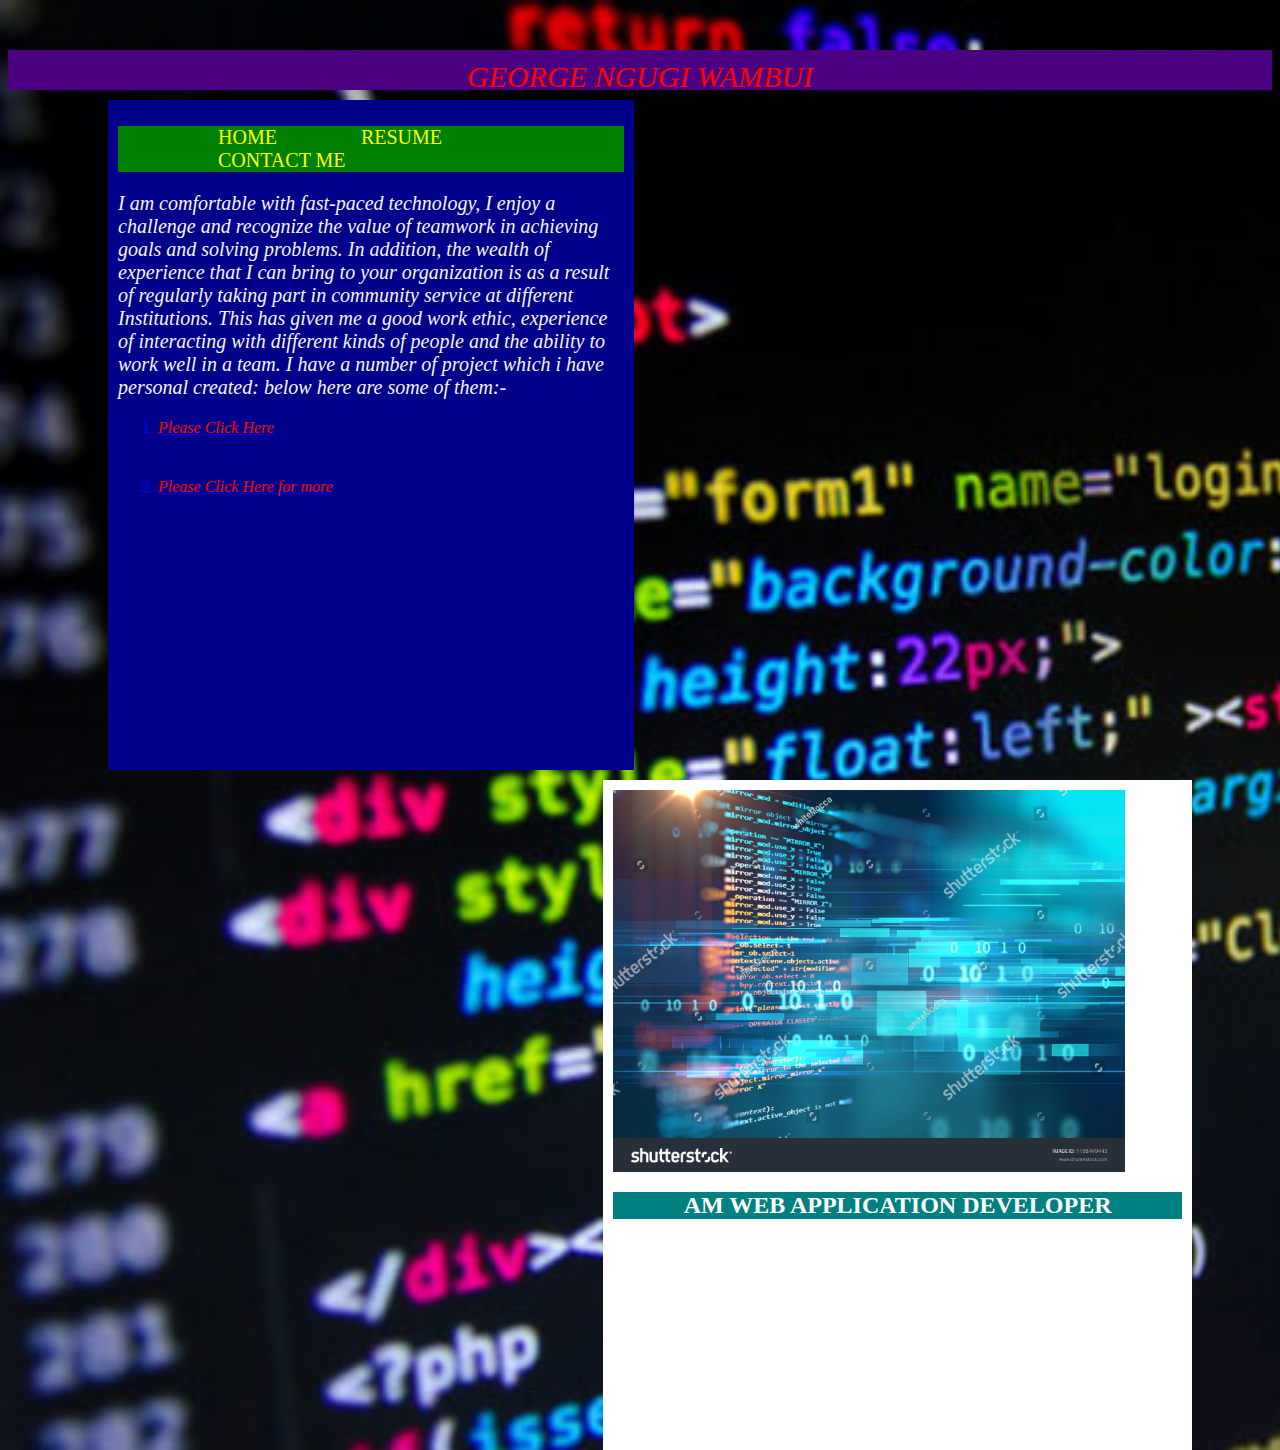
==== index.html @ cd5c6b97 "This is a push of a complete resume html together with readme" ====
<!DOCTYPE html>
<html>
    <link href="css/styles.css"rel = "stylesheet" type="text/css">
  <title>MY PROFILE</title>
  <head>
    <body> 
      <div class="top">
        <div class ="center">
        <h> GEORGE NGUGI WAMBUI</h>
       
      </div>

      </div> 
    
     <!-- left side of the home html page -->
      <div class="leftside">
      <div class ="menu">
        <ul>
          <a href="index.html"><li>HOME</li></a>
          <a href ="resume.html"><li>RESUME</li></a>
          <a href="contact.html"><li>CONTACT ME</li></a>
        </ul>
      </div>
      <!-- left below the -->
      <div class ="homecontent"></div>
      <p style="font-size:20px; font-style: italic;">I am comfortable with fast-paced technology, <span>I enjoy a challenge</span> and 
        recognize the value of teamwork in achieving goals and solving problems. In addition, the wealth of experience 
        that I can bring to your organization is as a result of regularly taking part in community service at different 
        Institutions. This has given me a good work ethic, experience of interacting with different kinds of people and 
        the ability to work well in a team.
        I have a number of project which i have personal created: below here are some of them:-
        <ol>
          <a href="https://Gpolly.github.io/mypet"><li ><em style="line-height: 2px;color: red;">Please Click Here</em></li></a>
          <a href="Gpolly.github.io/mypet"><li style="line-height: 100px;"><em style="line-height: 2px;color: red;"> Please Click Here for more</em></li></a>
        </ol>
      </p>
      </div>
           <!--this is the end of the left side-->

      <!-- begnning of the right side -->
      <div class ="rightside">
          <div id="top">
              <img src="image/background1.jpg" alt="Profile pic" class ="profileimage">
          </div>
            <div class ="summary">
              <h2> AM WEB APPLICATION DEVELOPER </h2>
            </div>        

      </div>

    </body>
  </head>
</html>
---- css/styles.css ----
body{
  background-image: url('../image/background.jpg');
  background-size: cover;
  box-sizing: border-box;
}
.top{
  width: auto;
  height: 20px;
  background-color: indigo;
  padding: 10px;
  margin-top: 50px;
}
.center{
  text-align: center;
  font-size: 30PX;
  color: red;
  font-style: italic;
  
}
.leftside {
  float: left;
  width: 40%;
  padding: 10px;
  height: 650px; 
  background-color:darkblue;
  margin-left:100px; 
  margin-right:auto;
  margin-top:10px;  
  color: whitesmoke;
}

.menu{
  background-color:green;
  
}
.menu ul li{
  color:yellow;
  display:inline-block;
  font-size: 20px;
  padding-left: 60px;
  padding-right: 20px;

}
.rightside {
  float: right;
  width: 45%;
  padding: 10px;
  height: 650px; 
  background-color:white;
  margin-right: 80px;
  margin-top: 10px;  
}
.profileimage{
  display: block;
  width: 90%;
  height: auto;
}
.summary{
  background-color: teal;
  color:white;
}
.summary h2{
  text-align: center;

}
.homecontent p{
  font-size: 20px;
  font-style: italic;
}

/* CONTACT STYLES */
.contact{
  border-radius: 5px;
}

.contactform label{
  float:left;
  width:250px;
  text-align:left;
  margin-right:5px;
  display: block;
}
input[type=text]{
  padding: 5px;
  border: 1px solid #ccc;
  border-radius: 4px;
  box-sizing: border-box;
  margin-top: 6px;
  margin-bottom: 16px;
  float:left;
  width:40%;     
  
}
input[type=number]{
  padding: 5px;
  border: 1px solid #ccc;
  border-radius: 4px;
  box-sizing: border-box;
  margin-top: 6px;
  margin-bottom: 16px;
  float:left;
  width:40%;
}  
input[type=email]{
  padding: 5px;
  border: 1px solid #ccc;
  border-radius: 4px;
  box-sizing: border-box;
  margin-top: 6px;
  margin-bottom: 16px;
  float:left;
  width:40%;
} 
input [type=textarea] {
  padding: 12px;
  border: 1px solid #ccc;
  border-radius: 4px;
  box-sizing: border-box;
  margin-top: 6px;
  margin-bottom: 16px;
  resize: vertical;
}

input[type=submit] {
  background-color: #4CAF50;
  color: white;
  padding: 12px 20px;
  border: none;
  border-radius: 4px;
  cursor: pointer;
}

/* RESUME PAGE */
.leftside_resume{
  float: left;
  width: 30%;
  padding: 10px;
  height: 650px; 
  background-color: darkblue;
  color: whitesmoke;
  margin-left:100px; 
  margin-right:auto;
  margin-top:10px;  

}

.menu_resume{
  background-color: green;
}
.menu_resume ul{
  display: inline-block;
}
.menu_resume ul li{
  display: inline-block;
  padding: 5x;
  padding-left: 20px;
  padding-right: 40px;
  color: yellow;
}
.rightside_resume{
  float: right;
  width: 45%;
  padding: 10px;
  height: 650px; 
  background-color: white;
  margin-right: 230px;
  margin-top: 10px;  
}
.subtitle{
  background-color: blueviolet;
  color: white;
}
.title{
  color: blue;
  text-align: left;
  font-size: 16px;
}
.line{
  width: 100%;
  height: 35px;
  border-bottom: 1px solid black;
  border-top: 1px solid black;  
}

.timeline{
  float: left;
}

h5{
  line-height: 1px;
}

/* Responsive websign css*/
@media only screen and (max-width: 700px){
  .modal-content {
    width: 100%;
  }
}
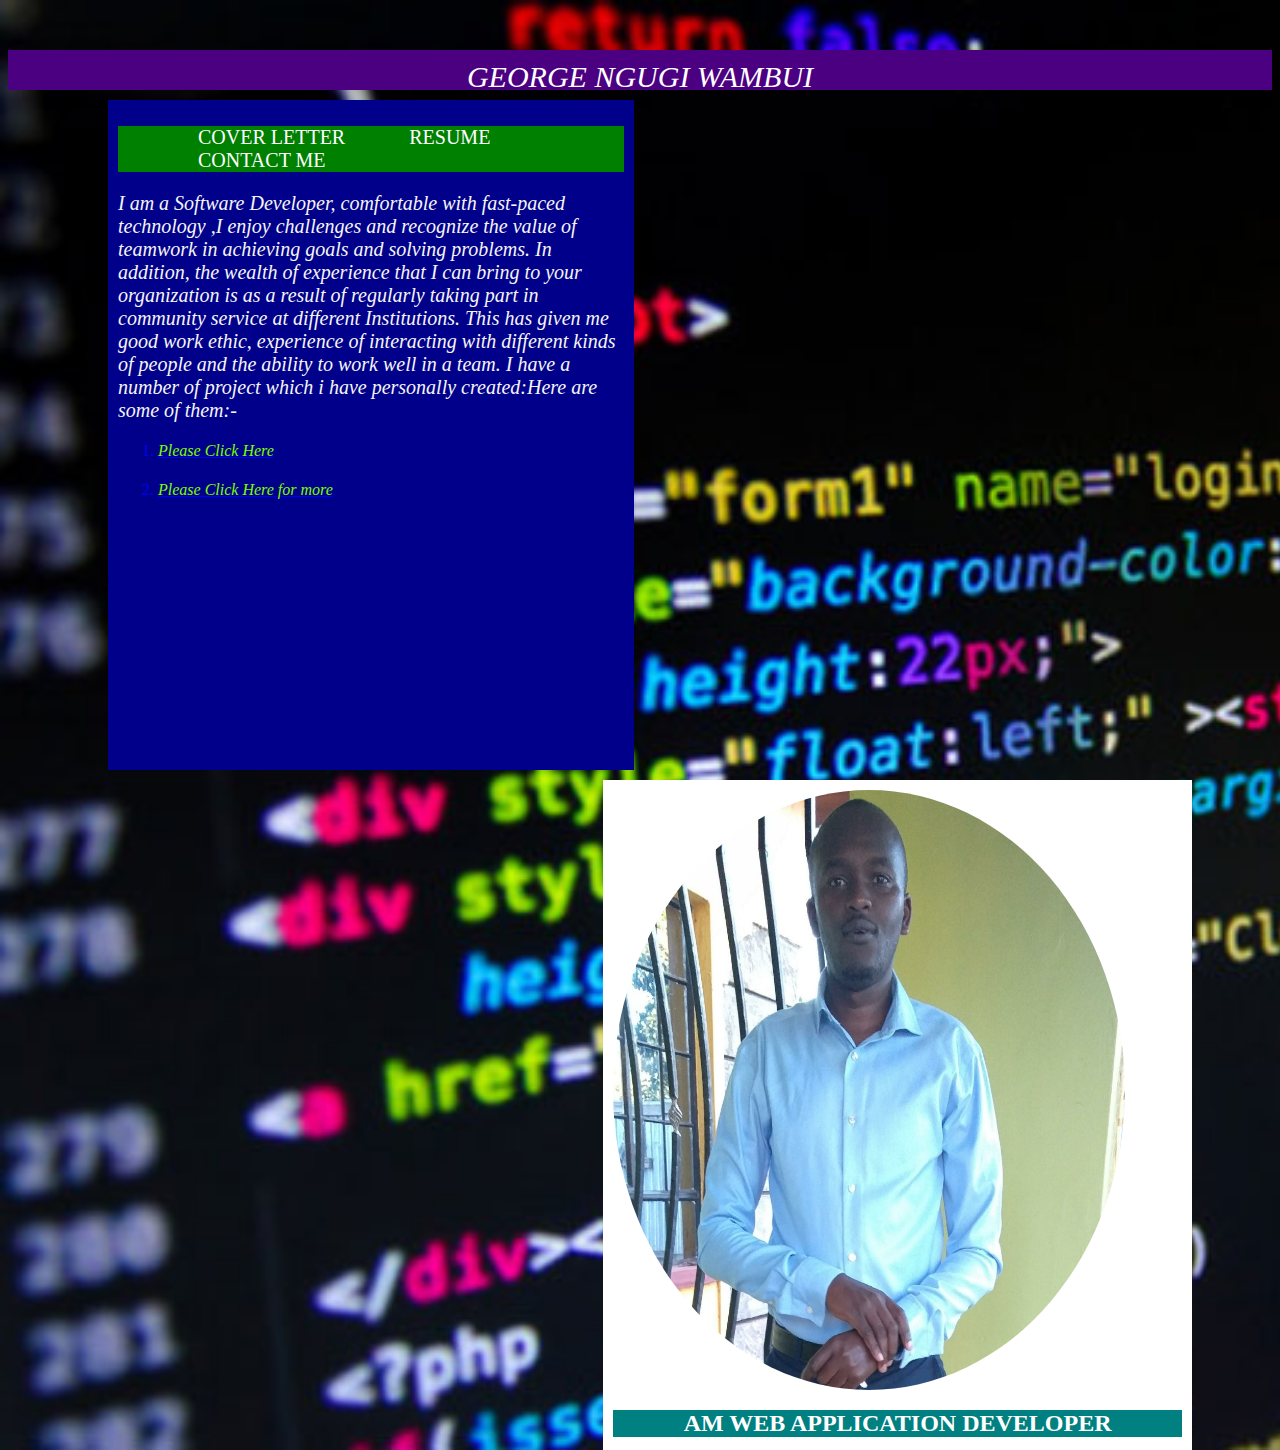
==== commit 875143bb: "this commit is  for a final design part of it" ====
--- a/index.html
+++ b/index.html
@@ -1,6 +1,7 @@
 <!DOCTYPE html>
 <html>
     <link href="css/styles.css"rel = "stylesheet" type="text/css">
+    <!-- <link rel="shortcut icon" type="image/x-icon" href="favicon.ico" /> -->
   <title>MY PROFILE</title>
   <head>
     <body> 
@@ -16,22 +17,23 @@
       <div class="leftside">
       <div class ="menu">
         <ul>
-          <a href="index.html"><li>HOME</li></a>
+          <a href="index.html"><li>COVER LETTER</li></a>
           <a href ="resume.html"><li>RESUME</li></a>
           <a href="contact.html"><li>CONTACT ME</li></a>
         </ul>
       </div>
       <!-- left below the -->
       <div class ="homecontent"></div>
-      <p style="font-size:20px; font-style: italic;">I am comfortable with fast-paced technology, <span>I enjoy a challenge</span> and 
+      <p style="font-size:20px; font-style: italic;">I am a Software Developer, comfortable with fast-paced technology
+        ,<em>I enjoy challenges</em> and 
         recognize the value of teamwork in achieving goals and solving problems. In addition, the wealth of experience 
         that I can bring to your organization is as a result of regularly taking part in community service at different 
-        Institutions. This has given me a good work ethic, experience of interacting with different kinds of people and 
+        Institutions. This has given me good work ethic, experience of interacting with different kinds of people and 
         the ability to work well in a team.
-        I have a number of project which i have personal created: below here are some of them:-
+        I have a number of project which i have personally created:Here are some of them:-
         <ol>
-          <a href="https://Gpolly.github.io/mypet"><li ><em style="line-height: 2px;color: red;">Please Click Here</em></li></a>
-          <a href="Gpolly.github.io/mypet"><li style="line-height: 100px;"><em style="line-height: 2px;color: red;"> Please Click Here for more</em></li></a>
+          <a href="https://Gpolly.github.io/mypet"><li ><em style="line-height: 2px;color:lawngreen;">Please Click Here</em></li></a>
+          <a href="https://gpolly.github.io/Resort/"><li style="line-height: 60px;"><em style="line-height: 2px;color:lawngreen;"> Please Click Here for more</em></li></a>
         </ol>
       </p>
       </div>
@@ -40,7 +42,7 @@
       <!-- begnning of the right side -->
       <div class ="rightside">
           <div id="top">
-              <img src="image/background1.jpg" alt="Profile pic" class ="profileimage">
+              <img src="image/IMG-20191123-WA0002.jpg" alt="Profile pic" class ="profileimage">
           </div>
             <div class ="summary">
               <h2> AM WEB APPLICATION DEVELOPER </h2>
--- a/css/styles.css
+++ b/css/styles.css
@@ -13,7 +13,7 @@
 .center{
   text-align: center;
   font-size: 30PX;
-  color: red;
+  color:white;
   font-style: italic;
   
 }
@@ -34,10 +34,10 @@
   
 }
 .menu ul li{
-  color:yellow;
+  color:white;
   display:inline-block;
   font-size: 20px;
-  padding-left: 60px;
+  padding-left: 40px;
   padding-right: 20px;
 
 }
@@ -53,7 +53,9 @@
 .profileimage{
   display: block;
   width: 90%;
-  height: auto;
+  height: 600px;
+  border-radius: 50%;
+  
 }
 .summary{
   background-color: teal;
@@ -145,17 +147,18 @@
 }
 
 .menu_resume{
-  background-color: green;
+  background-color:green;
+  height: 40px;
 }
 .menu_resume ul{
   display: inline-block;
 }
 .menu_resume ul li{
   display: inline-block;
-  padding: 5x;
+  padding: 5px;
   padding-left: 20px;
-  padding-right: 40px;
-  color: yellow;
+  /* padding-right: 40px; */
+  color:white;
 }
 .rightside_resume{
   float: right;
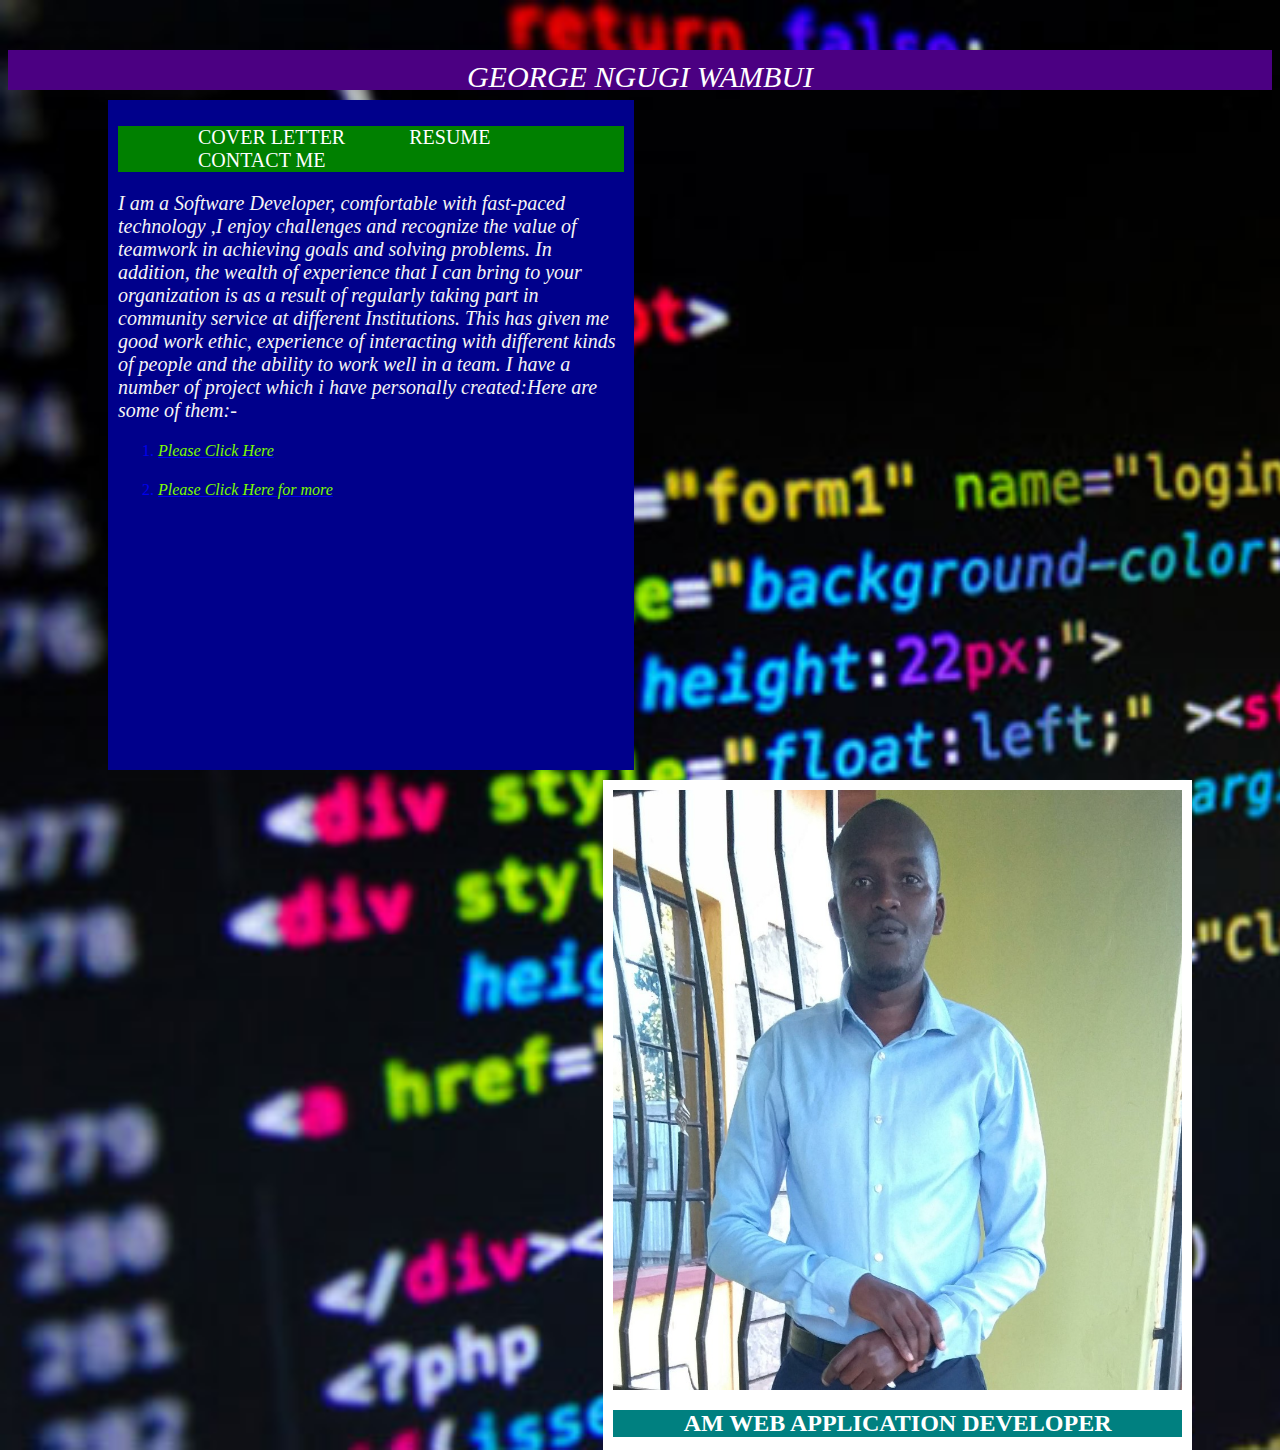
==== commit 14dae001: "I have Moved all my links below the title section" ====
--- a/index.html
+++ b/index.html
@@ -1,52 +1,50 @@
 <!DOCTYPE html>
-<html>
-    <link href="css/styles.css"rel = "stylesheet" type="text/css">
-    <!-- <link rel="shortcut icon" type="image/x-icon" href="favicon.ico" /> -->
+<html>  
   <title>MY PROFILE</title>
+  <link href="css/styles.css"rel = "stylesheet" type="text/css">
   <head>
     <body> 
       <div class="top">
         <div class ="center">
-        <h> GEORGE NGUGI WAMBUI</h>
-       
-      </div>
+        <h> GEORGE NGUGI WAMBUI</h>       
+        </div>
+      </div>    
 
-      </div> 
-    
      <!-- left side of the home html page -->
       <div class="leftside">
-      <div class ="menu">
-        <ul>
-          <a href="index.html"><li>COVER LETTER</li></a>
-          <a href ="resume.html"><li>RESUME</li></a>
-          <a href="contact.html"><li>CONTACT ME</li></a>
-        </ul>
-      </div>
-      <!-- left below the -->
-      <div class ="homecontent"></div>
-      <p style="font-size:20px; font-style: italic;">I am a Software Developer, comfortable with fast-paced technology
-        ,<em>I enjoy challenges</em> and 
-        recognize the value of teamwork in achieving goals and solving problems. In addition, the wealth of experience 
-        that I can bring to your organization is as a result of regularly taking part in community service at different 
-        Institutions. This has given me good work ethic, experience of interacting with different kinds of people and 
-        the ability to work well in a team.
-        I have a number of project which i have personally created:Here are some of them:-
-        <ol>
-          <a href="https://Gpolly.github.io/mypet"><li ><em style="line-height: 2px;color:lawngreen;">Please Click Here</em></li></a>
-          <a href="https://gpolly.github.io/Resort/"><li style="line-height: 60px;"><em style="line-height: 2px;color:lawngreen;"> Please Click Here for more</em></li></a>
-        </ol>
-      </p>
-      </div>
-           <!--this is the end of the left side-->
+        <div class ="menu">
+          <ul>
+            <a href="index.html"><li>COVER LETTER</li></a>
+            <a href ="resume.html"><li>RESUME</li></a>
+            <a href="contact.html"><li>CONTACT ME</li></a>
+          </ul>
+        </div>
 
-      <!-- begnning of the right side -->
-      <div class ="rightside">
-          <div id="top">
-              <img src="image/IMG-20191123-WA0002.jpg" alt="Profile pic" class ="profileimage">
+          <!-- left below the -->
+          <div class ="homecontent"></div>
+            <p style="font-size:20px; font-style: italic;">I am a Software Developer, comfortable with fast-paced technology
+              ,<em>I enjoy challenges</em> and 
+              recognize the value of teamwork in achieving goals and solving problems. In addition, the wealth of experience 
+              that I can bring to your organization is as a result of regularly taking part in community service at different 
+              Institutions. This has given me good work ethic, experience of interacting with different kinds of people and 
+              the ability to work well in a team.
+              I have a number of project which i have personally created:Here are some of them:-
+              <ol>
+                <a href="https://Gpolly.github.io/mypet"><li ><em style="line-height: 2px;color:lawngreen;">Please Click Here</em></li></a>
+                <a href="https://gpolly.github.io/Resort/"><li style="line-height: 60px;"><em style="line-height: 2px;color:lawngreen;"> Please Click Here for more</em></li></a>
+              </ol>
+            </p>
           </div>
-            <div class ="summary">
-              <h2> AM WEB APPLICATION DEVELOPER </h2>
-            </div>        
+          
+            <!-- begnning of the right side -->
+            <div class ="rightside">
+                <div id="top">
+                    <img src="image/IMG-20191123-WA0002.jpg" alt="Profile pic" class ="profileimage">
+                </div>
+                  <div class ="summary">
+                    <h2> AM WEB APPLICATION DEVELOPER </h2>
+                  </div> 
+            </div>       
 
       </div>
 
--- a/css/styles.css
+++ b/css/styles.css
@@ -14,8 +14,7 @@
   text-align: center;
   font-size: 30PX;
   color:white;
-  font-style: italic;
-  
+  font-style: italic;  
 }
 .leftside {
   float: left;
@@ -28,10 +27,8 @@
   margin-top:10px;  
   color: whitesmoke;
 }
-
 .menu{
-  background-color:green;
-  
+  background-color:green;  
 }
 .menu ul li{
   color:white;
@@ -52,9 +49,8 @@
 }
 .profileimage{
   display: block;
-  width: 90%;
+  width: 100%;
   height: 600px;
-  border-radius: 50%;
   
 }
 .summary{
@@ -63,7 +59,6 @@
 }
 .summary h2{
   text-align: center;
-
 }
 .homecontent p{
   font-size: 20px;
@@ -157,7 +152,6 @@
   display: inline-block;
   padding: 5px;
   padding-left: 20px;
-  /* padding-right: 40px; */
   color:white;
 }
 .rightside_resume{
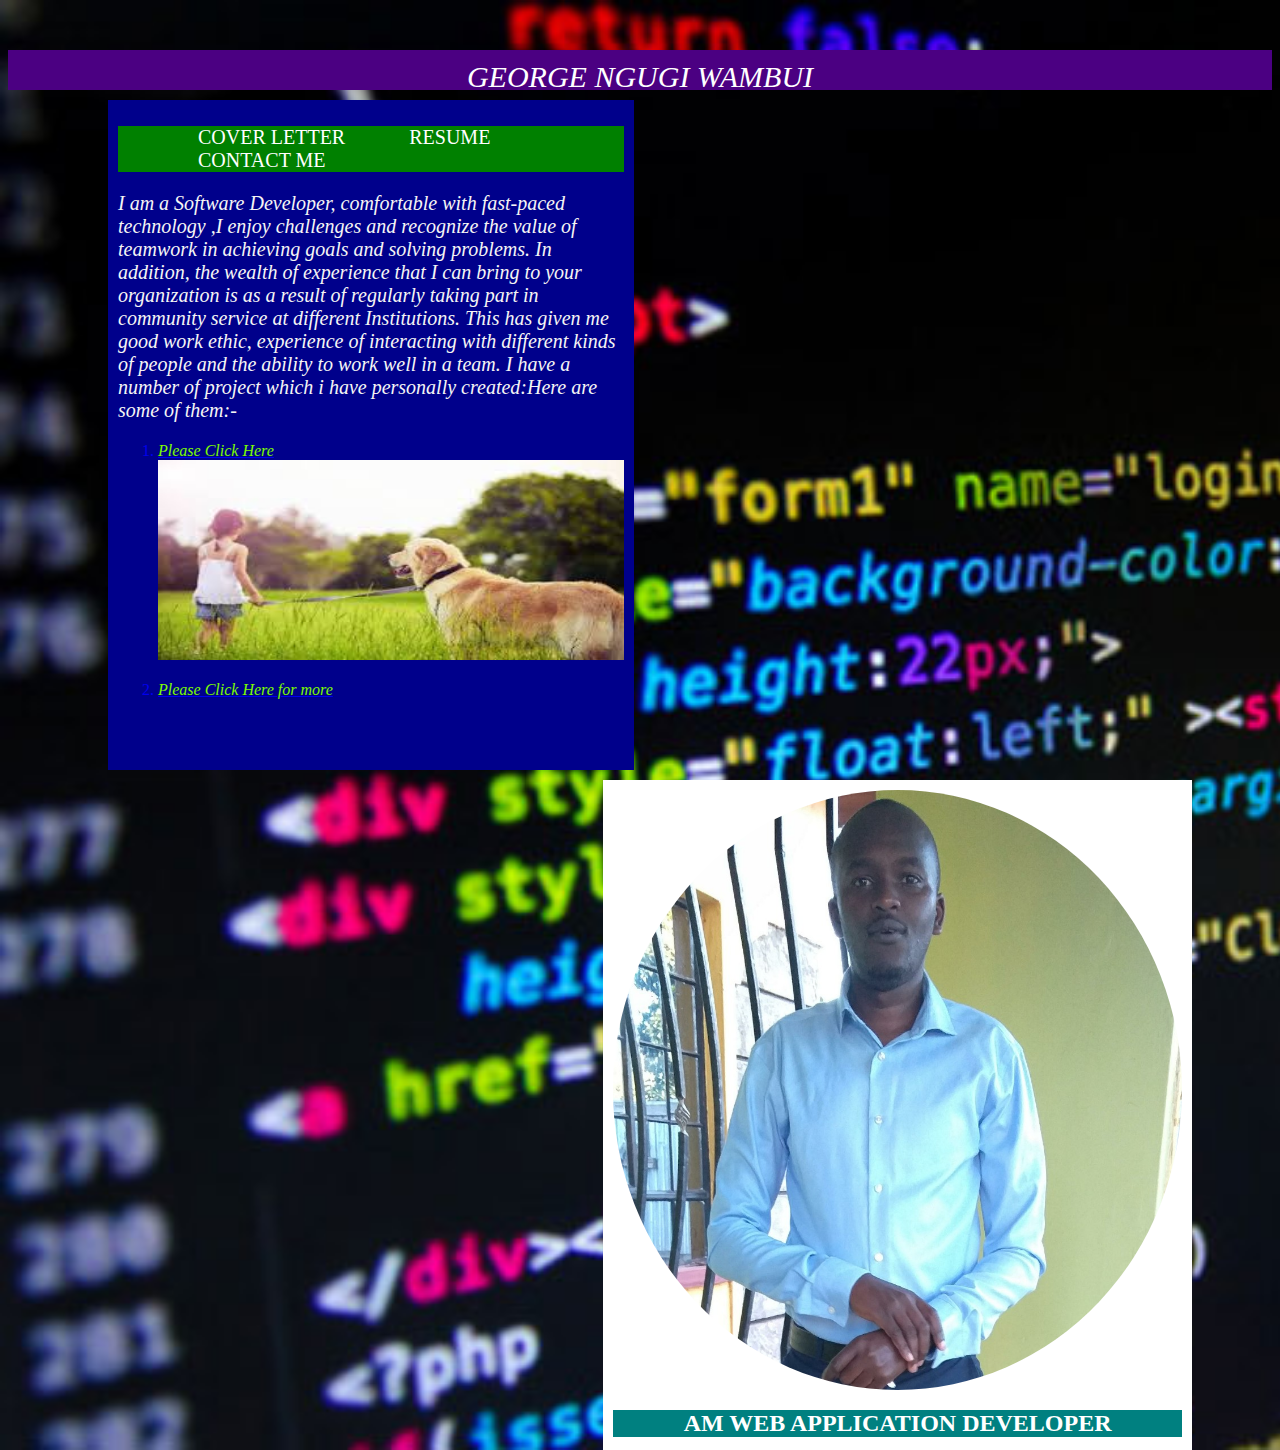
==== commit 1492ceec: "i have reduce whitespace in the index html" ====
--- a/index.html
+++ b/index.html
@@ -1,16 +1,14 @@
 <!DOCTYPE html>
 <html>  
   <title>MY PROFILE</title>
-  <link href="css/styles.css"rel = "stylesheet" type="text/css">
-  <head>
+  <link href="css/styles.css"rel = "stylesheet" type="text/css">  
     <body> 
       <div class="top">
-        <div class ="center">
-        <h> GEORGE NGUGI WAMBUI</h>       
-        </div>
-      </div>    
-
-     <!-- left side of the home html page -->
+          <div class ="center">
+          <h> GEORGE NGUGI WAMBUI</h>       
+          </div>
+      </div>  
+        <!-- left side of the home html page -->
       <div class="leftside">
         <div class ="menu">
           <ul>
@@ -19,8 +17,7 @@
             <a href="contact.html"><li>CONTACT ME</li></a>
           </ul>
         </div>
-
-          <!-- left below the -->
+             <!-- left below the -->
           <div class ="homecontent"></div>
             <p style="font-size:20px; font-style: italic;">I am a Software Developer, comfortable with fast-paced technology
               ,<em>I enjoy challenges</em> and 
@@ -29,10 +26,11 @@
               Institutions. This has given me good work ethic, experience of interacting with different kinds of people and 
               the ability to work well in a team.
               I have a number of project which i have personally created:Here are some of them:-
-              <ol>
-                <a href="https://Gpolly.github.io/mypet"><li ><em style="line-height: 2px;color:lawngreen;">Please Click Here</em></li></a>
-                <a href="https://gpolly.github.io/Resort/"><li style="line-height: 60px;"><em style="line-height: 2px;color:lawngreen;"> Please Click Here for more</em></li></a>
-              </ol>
+                <ol>
+                  <a href="https://Gpolly.github.io/mypet"><li ><em style="line-height: 2px;color:lawngreen;">Please Click Here</em></li></a>
+                 <img src="image/pet.jpeg" alt="" class="petimage">
+                  <a href="https://gpolly.github.io/Resort/"><li style="line-height: 60px;"><em style="line-height: 2px;color:lawngreen;"> Please Click Here for more</em></li></a>
+                </ol>
             </p>
           </div>
           
@@ -44,10 +42,10 @@
                   <div class ="summary">
                     <h2> AM WEB APPLICATION DEVELOPER </h2>
                   </div> 
-            </div>       
+            </div>   
 
       </div>
 
     </body>
-  </head>
+ 
 </html>--- a/css/styles.css
+++ b/css/styles.css
@@ -51,7 +51,7 @@
   display: block;
   width: 100%;
   height: 600px;
-  
+  border-radius: 50%;
 }
 .summary{
   background-color: teal;
@@ -63,6 +63,11 @@
 .homecontent p{
   font-size: 20px;
   font-style: italic;
+}
+.petimage{
+  display: block;
+  width: 100%;
+  height: 200px;
 }
 
 /* CONTACT STYLES */
